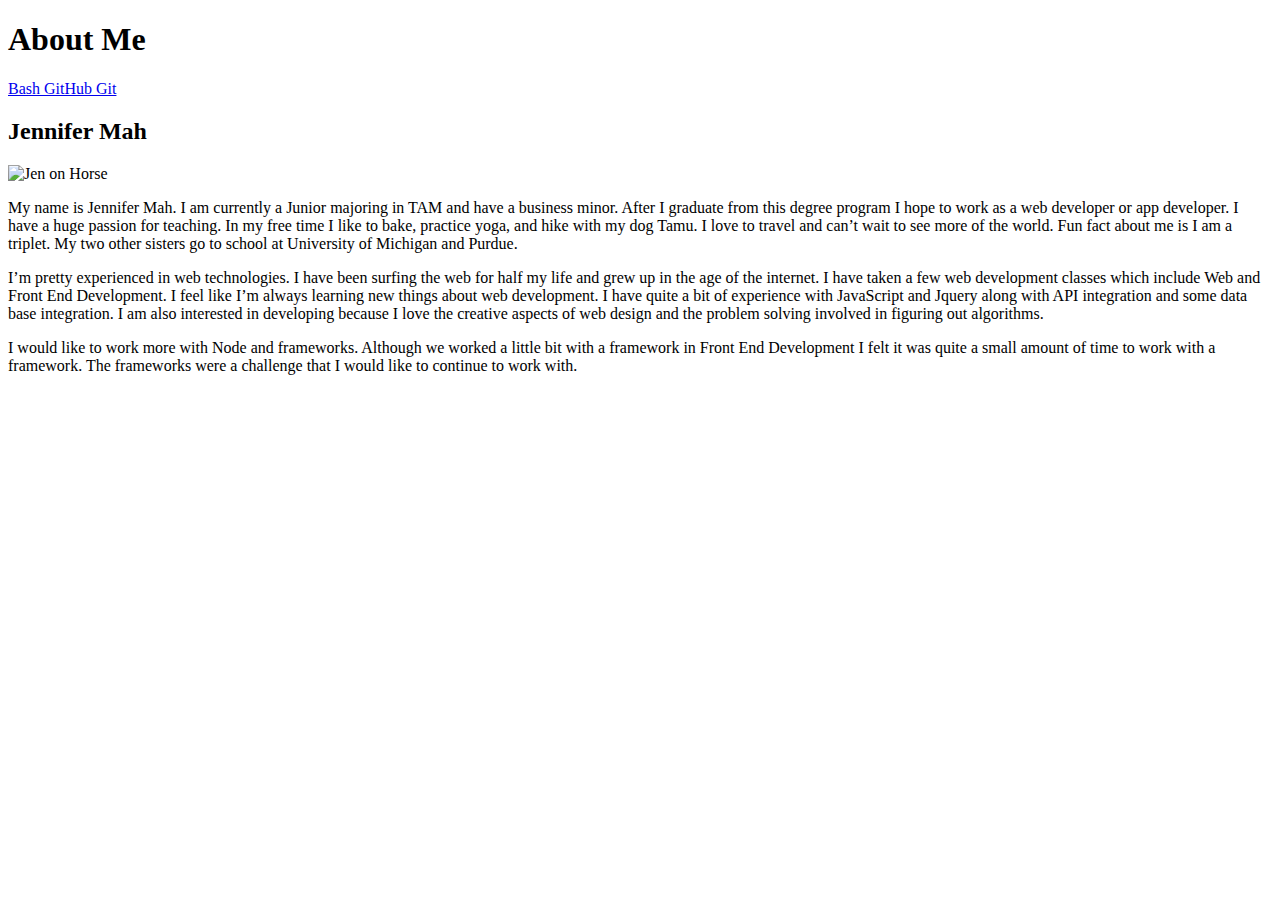
==== bash-me.html @ ea30bed6 "first commit" ====
<!doctype html>
<html lang="en">
<head>
<meta charset = "utf-8">
<title>
Bash Me
</title>
<body>
<header>
	<h1>
	About Me
	</h1> 
</header>
<!--<p> NAV </p> -->
	<a class="nav" id= "bash" href="bash.html"> Bash </a>
	<a class="nav" id= "github" href="github.html"> GitHub </a>
	<a class="nav" id= "git" href="git.html"> Git </a>

<main>
	<h2>Jennifer Mah</h2>
	<img src="img/Jen_Ride.jpg" alt="Jen on Horse">
	<p>
	My name is Jennifer Mah. I am currently a Junior majoring in TAM and have a business minor. After I graduate from this degree program I hope to work as a web developer or app developer. I have a huge passion for teaching. In my free time I like to bake, practice yoga, and hike with my dog Tamu. I love to travel and can’t wait to see more of the world. Fun fact about me is I am a triplet. My two other sisters go to school at University of Michigan and Purdue.</p>


	<p>
	I’m pretty experienced in web technologies. I have been surfing the web for half my life and grew up in the age of the internet. I have taken a few web development classes which include Web and Front End Development. I feel like I’m always learning new things about web development. I have quite a bit of experience with JavaScript and Jquery along with API integration and some data base integration. I am also interested in developing because I love the creative aspects of web design and the problem solving involved in figuring out algorithms. 

	</p>
	I would like to work more with Node and frameworks. Although we worked a little bit with a framework in Front End Development I felt it was quite a small amount of time to work with a framework. The frameworks were a challenge that I would like to continue to work with.
	<p>
		
	</p>

</main>


</body>
</html>
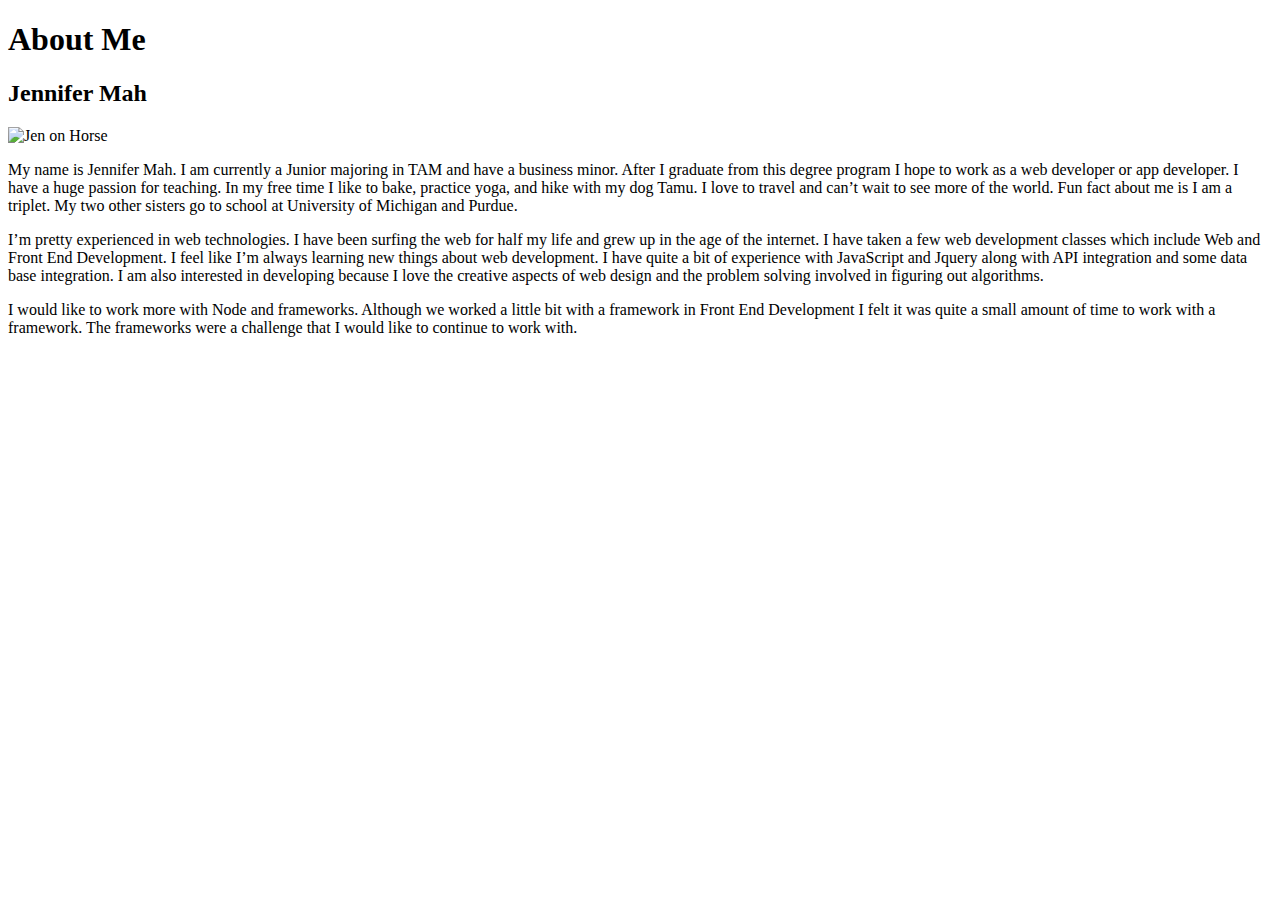
==== commit 7c8d80be: "added projects" ====
--- a/bash-me.html
+++ b/bash-me.html
@@ -11,11 +11,6 @@
 	About Me
 	</h1> 
 </header>
-<!--<p> NAV </p> -->
-	<a class="nav" id= "bash" href="bash.html"> Bash </a>
-	<a class="nav" id= "github" href="github.html"> GitHub </a>
-	<a class="nav" id= "git" href="git.html"> Git </a>
-
 <main>
 	<h2>Jennifer Mah</h2>
 	<img src="img/Jen_Ride.jpg" alt="Jen on Horse">
